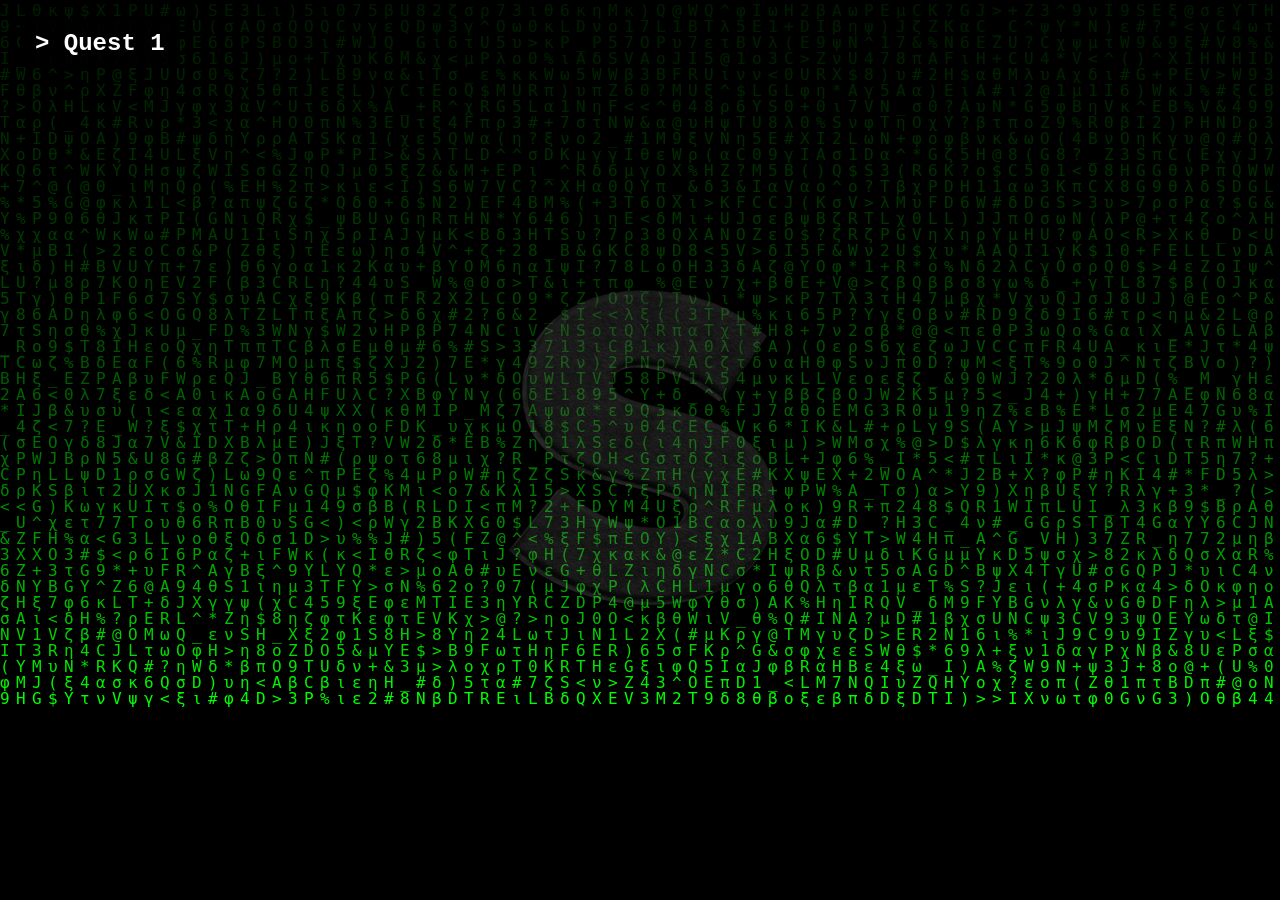
==== index.html @ efce1534 "Changed name of the main html to index.html" ====
<!DOCTYPE html>
<html lang="en">
<head>
    <meta charset="UTF-8">
    <meta name="viewport" content="width=device-width, initial-scale=1.0">
    <title>Resource Protocol - Hub</title>
    <link rel="stylesheet" href="main_page_style.css">
</head>
<body>
    <canvas id="matrixCanvas"></canvas>

    <div id="password-modal" class="hidden">
        <div class="modal-content">
            <h3>> VANGUARD_SYSTEM_LOCKED</h3>
            <p>Authentication required for Quest 1.</p>
            
            <div class="input-line">
                <span class="prompt-cursor">root@user:~#</span>
                <input type="text" id="vault-input" autocomplete="off" spellcheck="false">
            </div>
            
            <p id="modal-error" class="error-text"></p>
            
            <div class="modal-buttons">
                <button id="btn-cancel">CANCEL</button>
                <button id="btn-submit">DECRYPT</button>
            </div>
        </div>
    </div>

    <nav class="quest-menu">
        <a href="Quest1/quest1.html" id="quest1-link" class="quest-link">&gt; Quest 1</a>

    </nav>

    <div class="logo-container">
        <img src="image.png" alt="Central Symbol" class="center-logo"> 
    </div>

    <script src="main_page_script.js"></script>
</body>
</html>
---- main_page_style.css ----
/* Reset and Base Styles */
body, html {
    margin: 0;
    padding: 0;
    height: 100%;
    background-color: #000;
    overflow: hidden; /* Hides scrollbars from canvas generation */
    font-family: 'Courier New', Courier, monospace;
}

/* Layer 1: The Canvas Background */
#matrixCanvas {
    display: block;
    position: absolute;
    top: 0;
    left: 0;
    z-index: 1; 
}

/* Layer 2: The Center Logo */
.logo-container {
    position: absolute;
    top: 50%;
    left: 50%;
    transform: translate(-50%, -50%); /* Perfectly centers the div */
    z-index: 5; 
}

.center-logo {
    width: 350px; /* Adjust this to fit your exact image size */
    filter: drop-shadow(0px 0px 20px rgba(0, 0, 0, 0.9)); /* Adds a dark shadow behind the S */
    opacity: 0.25;
}

/* Layer 3: The Quest Menu */
.quest-menu {
    position: absolute;
    top: 20px;
    left: 20px;
    background-color: rgba(0, 0, 0, 0.85); /* Dark semi-transparent background */
    padding: 10px 15px;
    z-index: 10;
}

.quest-link {
    color: #fff;
    text-decoration: none;
    font-size: 24px;
    font-weight: bold;
    display: block;
    transition: color 0.2s, text-shadow 0.2s;
}

/* Adds the glowing matrix effect when a player hovers over the link */
.quest-link:hover {
    color: #0f0; 
    text-shadow: 0 0 10px #0f0;
}

/* ================ Password Prompt ================== */

/* --- Custom Modal Styling --- */
.hidden {
    display: none !important;
}

#password-modal {
    position: fixed;
    top: 0;
    left: 0;
    width: 100%;
    height: 100%;
    background-color: rgba(0, 0, 0, 0.8); /* Dims the background */
    z-index: 999; /* Ensures it sits on top of everything */
    display: flex;
    justify-content: center;
    align-items: center;
}

.modal-content {
    background-color: #050505;
    border: 1px solid #0f0;
    box-shadow: 0 0 20px rgba(0, 255, 0, 0.2);
    padding: 30px;
    width: 400px;
    color: #0f0;
    font-family: 'Courier New', Courier, monospace;
}

.modal-content h3 {
    margin-top: 0;
    border-bottom: 1px solid #0f0;
    padding-bottom: 10px;
}

.input-line {
    display: flex;
    align-items: center;
    margin: 20px 0;
    background: #111;
    padding: 10px;
    border: 1px solid #333;
}

.prompt-cursor {
    color: #aaa;
    margin-right: 10px;
}

#vault-input {
    background: transparent;
    border: none;
    outline: none;
    color: #fff;
    font-size: 16px;
    font-family: inherit;
    flex-grow: 1;
    text-transform: uppercase; /* Forces typing to look like a code */
}

.error-text {
    color: #ff3333;
    height: 20px;
    margin-bottom: 20px;
    font-weight: bold;
}

.modal-buttons {
    display: flex;
    justify-content: flex-end;
    gap: 15px;
}

.modal-buttons button {
    background: transparent;
    border: 1px solid #0f0;
    color: #0f0;
    padding: 8px 15px;
    cursor: pointer;
    font-family: inherit;
    font-weight: bold;
    transition: background 0.2s, color 0.2s;
}

.modal-buttons button:hover {
    background: #0f0;
    color: #000;
}

#btn-cancel {
    border-color: #555;
    color: #aaa;
}

#btn-cancel:hover {
    background: #555;
    color: #fff;
}
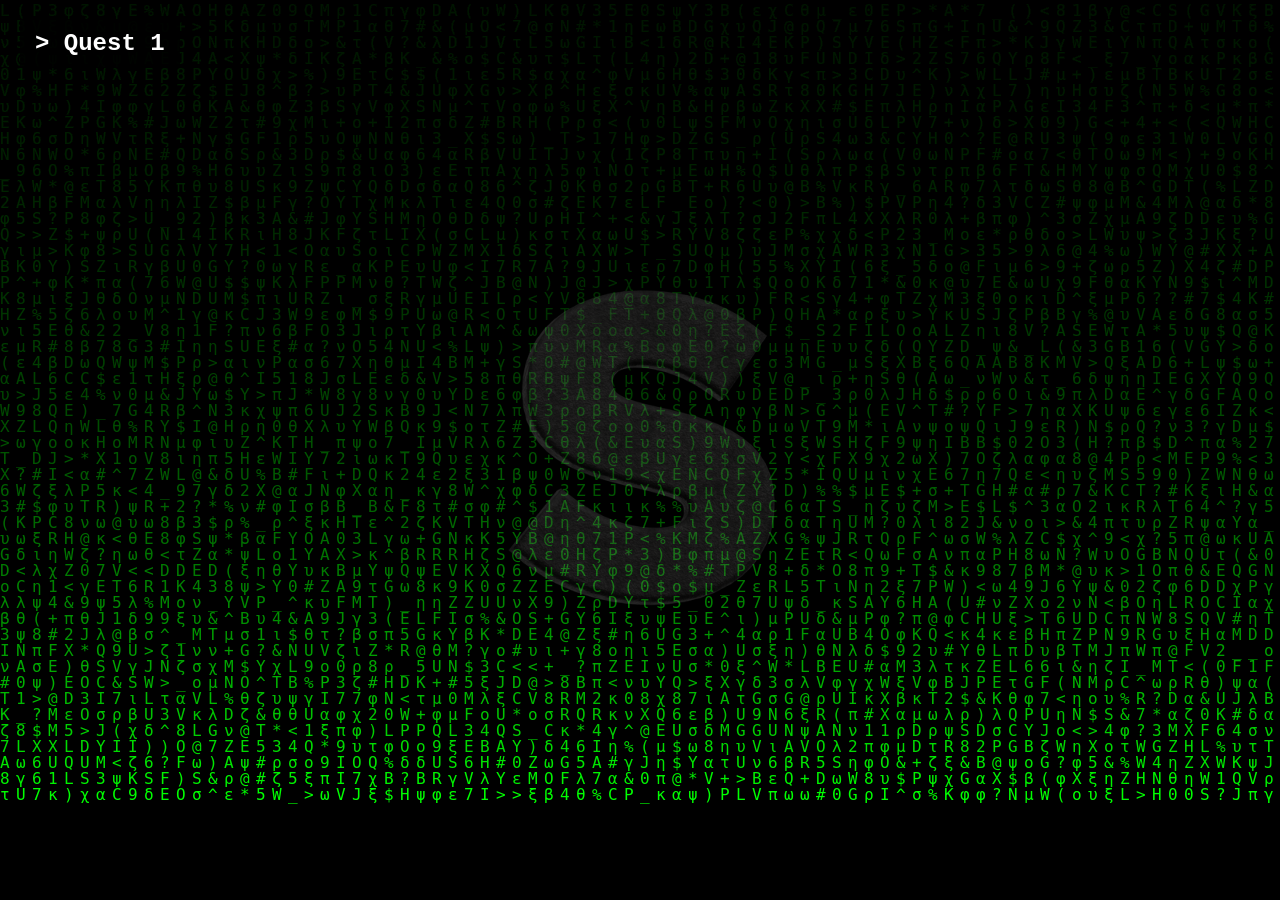
==== commit c5820b0d: "Added the website's icon" ====
--- a/index.html
+++ b/index.html
@@ -4,6 +4,7 @@
     <meta charset="UTF-8">
     <meta name="viewport" content="width=device-width, initial-scale=1.0">
     <title>Resource Protocol - Hub</title>
+    <link rel="icon" type="image/png" href="logo.png">
     <link rel="stylesheet" href="main_page_style.css">
 </head>
 <body>
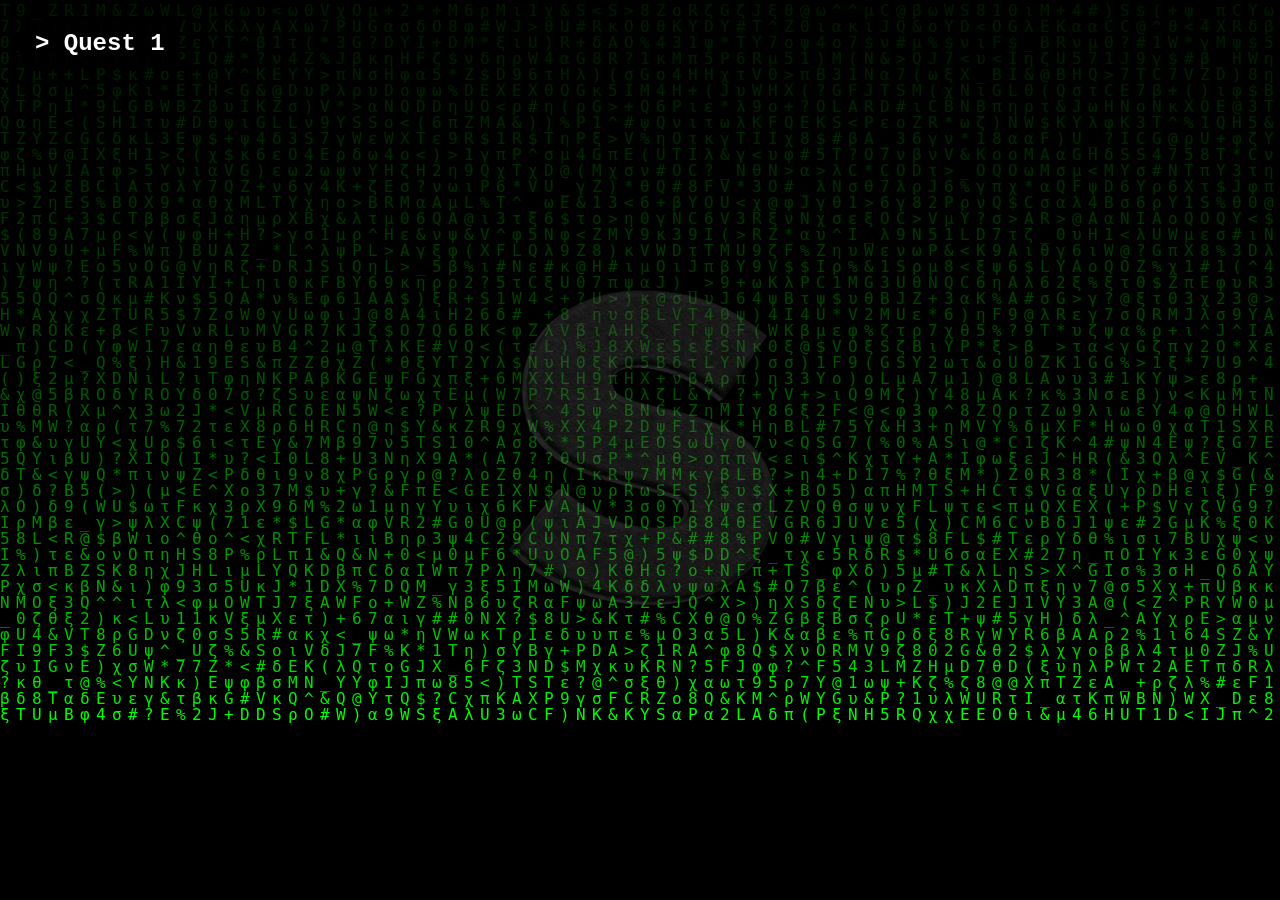
==== commit f4e79e22: "Corrected a mistake in the logo name" ====
--- a/index.html
+++ b/index.html
@@ -4,7 +4,7 @@
     <meta charset="UTF-8">
     <meta name="viewport" content="width=device-width, initial-scale=1.0">
     <title>Resource Protocol - Hub</title>
-    <link rel="icon" type="image/png" href="logo.png">
+    <link rel="icon" type="image/png" href="Logo.png">
     <link rel="stylesheet" href="main_page_style.css">
 </head>
 <body>
